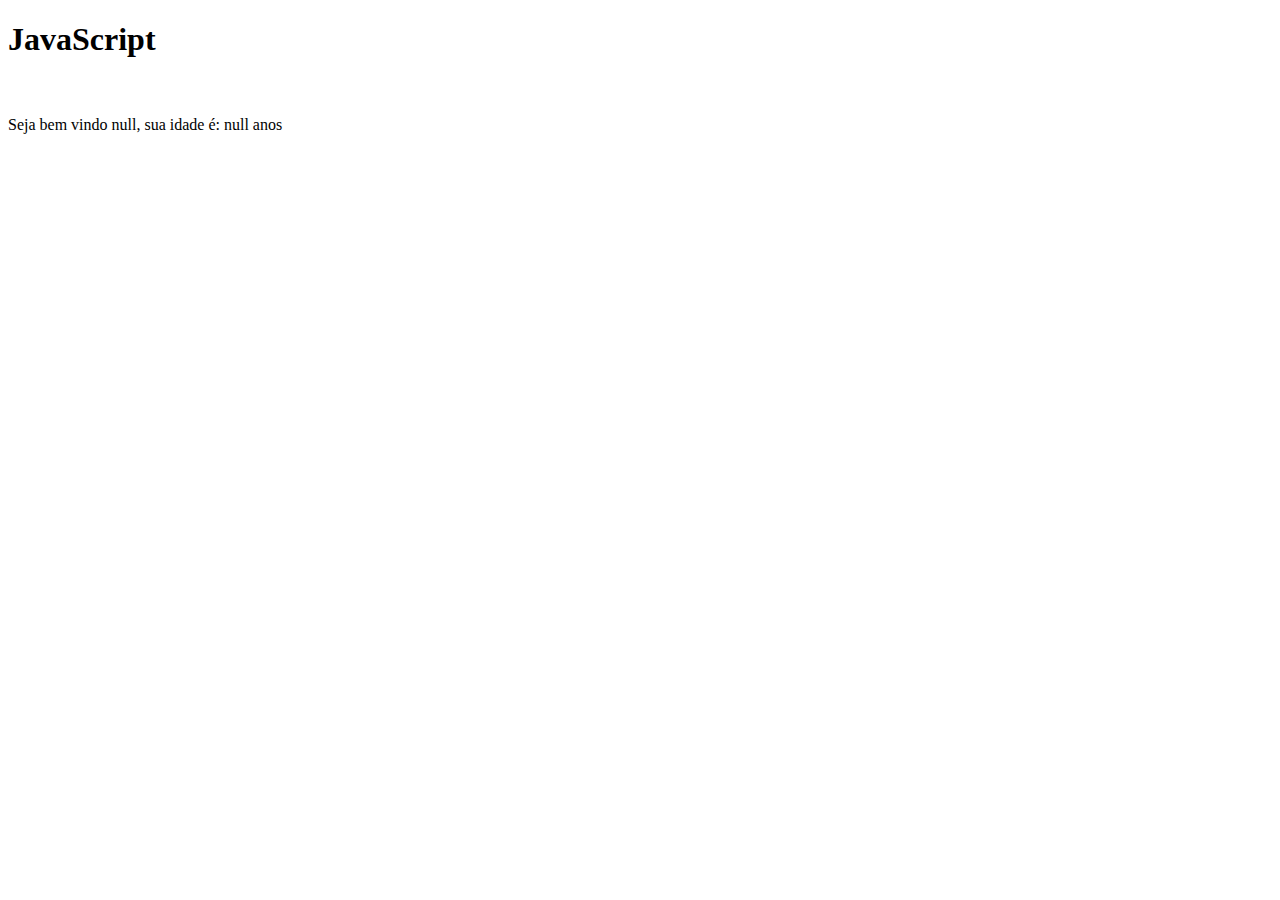
==== 05-02/index.html @ 90a4123d "Dia 05-02" ====
<!DOCTYPE html>
<html lang="en">
<head>
    <meta charset="UTF-8">
    <meta name="viewport" content="width=device-width, initial-scale=1.0">
    <title>JavaScript</title>
</head>
<body>
    <h1>JavaScript</h1>
<script src="script.js"> </script>
    

</body>
</html>
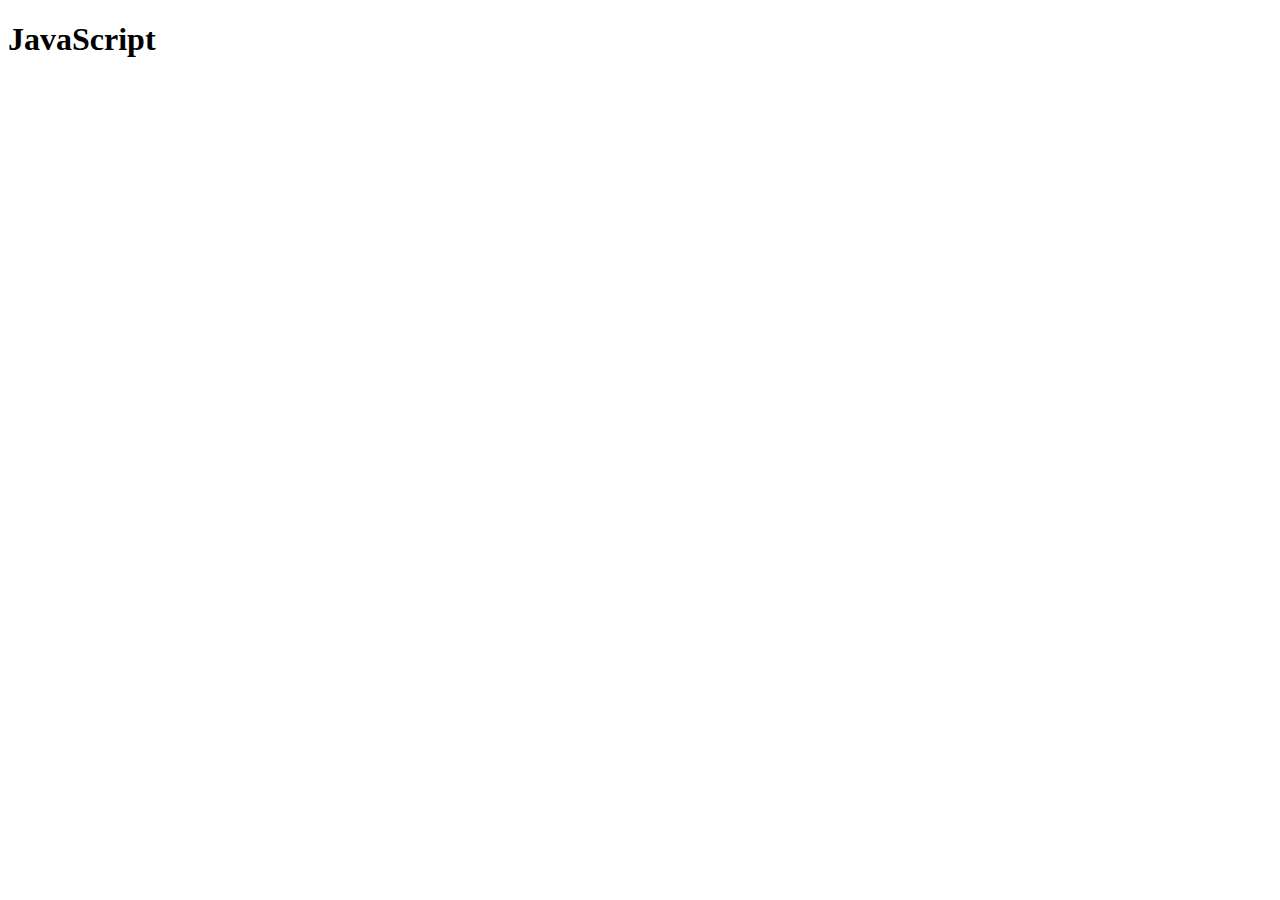
==== commit 76b4b722: "arquivo" ====
--- a/05-02/index.html
+++ b/05-02/index.html
@@ -7,7 +7,7 @@
 </head>
 <body>
     <h1>JavaScript</h1>
-<script src="script.js"> </script>
+<script src= "calc.js"> </script>
     
 
 </body>
